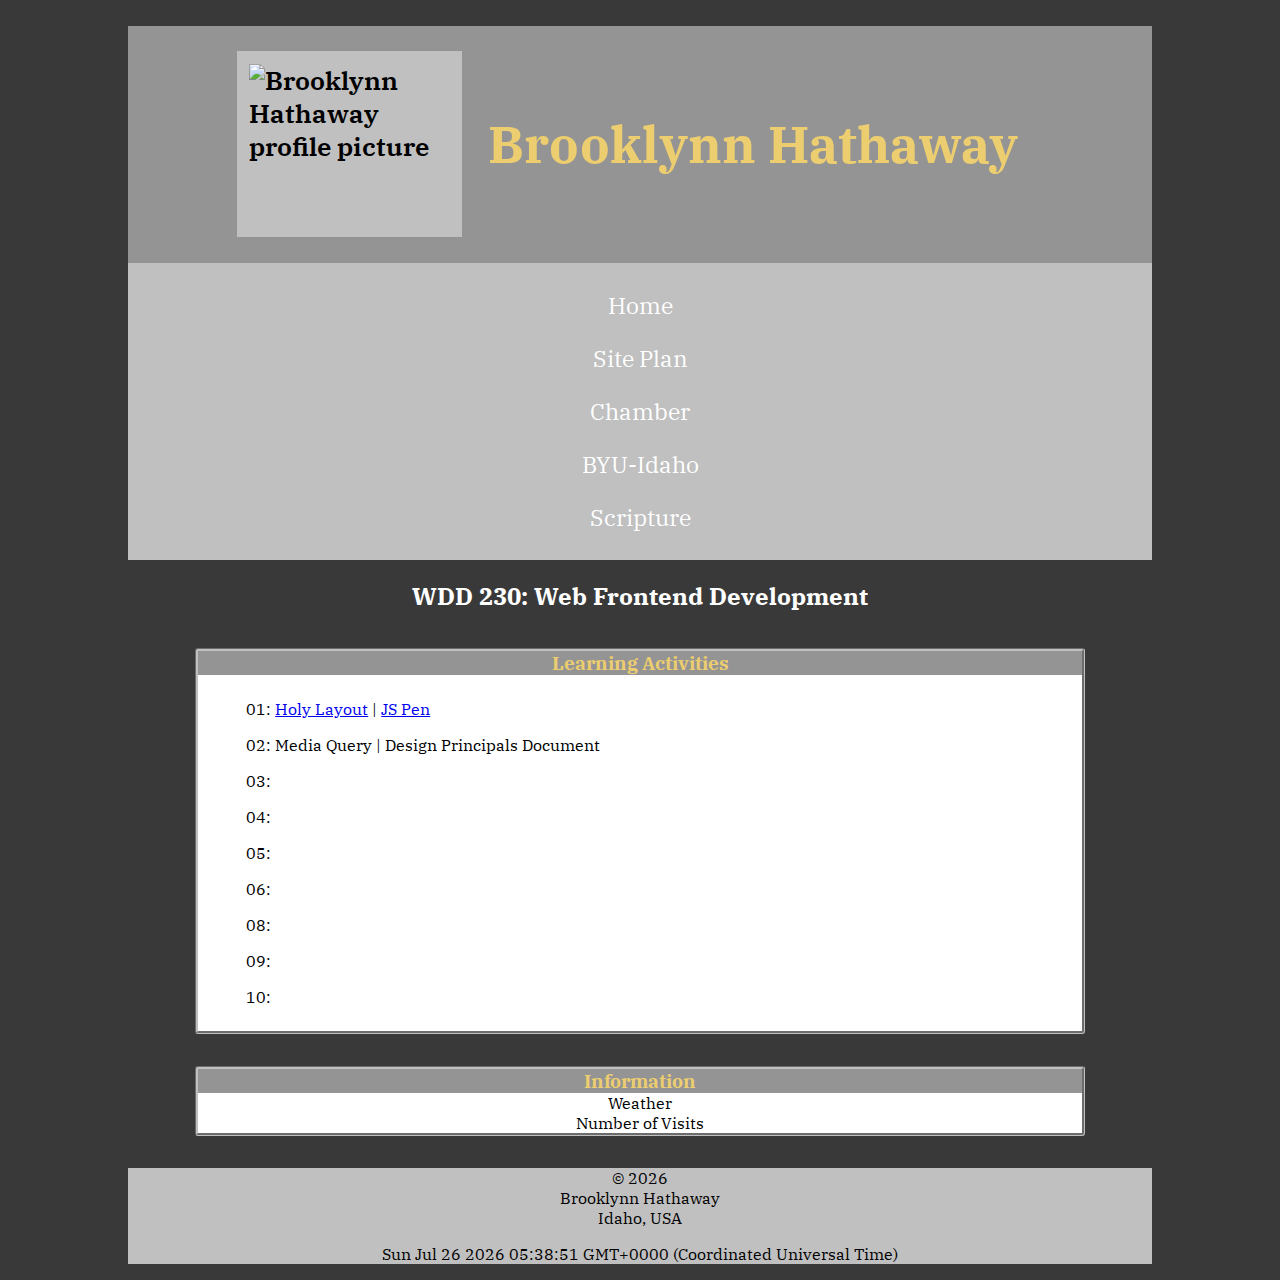
==== index.html @ 84883a9e "fixed HTML" ====
<!DOCTYPE html>
<html lang="en">
<head>
    <meta charset="UTF-8">
    <meta http-equiv="X-UA-Compatible" content="IE=edge">
    <meta name="viewport" content="width=device-width, initial-scale=1.0">
    <meta name="description" 
        content="This is Brooklynn Hathaway's course assignment portal for WDD 230 - Web Frontend Development">
    <meta name="author" content="Brooklynn Hathaway">
    <title>Brooklynn Hathaway - WDD 230 - Web Frontend Development</title>
    <link rel="stylesheet" href="styles/base.css">
    <link rel="preconnect" href="https://fonts.googleapis.com">
    <link rel="preconnect" href="https://fonts.gstatic.com" crossorigin>
    <link href="https://fonts.googleapis.com/css2?family=IBM+Plex+Serif:ital,wght@0,100;0,200;0,300;0,400;0,500;0,600;0,700;1,100;1,200;1,300;1,400;1,500;1,600;1,700&display=swap" rel="stylesheet">
</head>
<body>
    <header>
        <img class="responsive" src="images/mePhoto.jpg" alt="Brooklynn Hathaway profile picture" width=200>
        <h1>Brooklynn Hathaway</h1>
    </header>
    <nav>
        <ul>
            <li><a href="#">Home</a> </li>
            <li><a href="lesson03/chamber-site-plan.html">Site Plan</a></li>
            <li><a href="chamber/">Chamber</a></li>
            <li><a href="https://www.byui.edu/" target="_blank">BYU-Idaho</a></li>
            <li><a href="https://www.churchofjesuschrist.org/study/scriptures/bofm/mosiah/2?lang=ase&id=p36-p38#p36" target="_blank">Scripture</a></li>
        </ul>
    </nav>
    <main>
        <h2>WDD 230: Web Frontend Development</h2>
        <section class="card">
            <h3>Learning Activities</h3>
            <ul>
                <li>01: <a href="lesson01/holygrail.html">Holy Layout</a> | <a href="https://codepen.io/Brooklynn-D-Hathaway/pen/LYvqeXG?editors=1010">JS Pen</a></li>
                <li>02: <a>Media Query</a> | <a>Design Principals Document</a></li>
                <li>03: <a href=""></a></li>
                <li>04: <a href=""></a></li>
                <li>05: <a href=""></a></li>
                <li>06: <a href=""></a></li>
                <li>08: <a href=""></a></li>
                <li>09: <a href=""></a></li>
                <li>10: <a href=""></a></li>
            </ul>
        </section>
        <section class="card">
            <h3>Information</h3>
            <div>Weather</div>
            <div>Number of Visits</div>
        </section>
    </main>
    <footer>
        <p> 
            &copy; <span id="year"></span> <br>
            Brooklynn Hathaway <br>
            Idaho, USA
        </p>
        <p id="lastModified"></p>
    </footer>
    <script src="scripts/getdates.js"></script>
</body>
</html>
---- styles/base.css ----
body {
    background-color: #393939;  
    max-width: 80%;
    margin: auto;  
    font-family: "IBM Plex Serif", serif;
}

header {
    display: flex;
    justify-content: center;
    font-weight: 600;
    font-style: normal;
    font-size: 2vw;
    padding: 1em;
    background-color: #949494;
    margin-top: 1em;
}

.responsive {
    max-width: 25%;
    height: auto;
    padding: 0.5em;
}

img {
    background-color: #c0c0c0;
}

h1 {
    padding: 0.5em;
    text-align: center;
    color: #ECCD6F;
}

nav {
    background-color: #c0c0c0;
}

nav ul {
    text-align: center;
    list-style-type: none;
    margin:0;
    padding: 1em;
}

nav li {
    padding: 0.5em;
    font-size: 1.8vw;
}

nav ul li a {
    text-decoration: none;
    color:white;
}

a:hover {
    color: #D88268;
}



main {
    display: grid;
    max-width: 90%;
    margin: auto;
    text-align: center;
}

h2 {
    color: white;
}

main section h3 {
    background-color: #949494;
    color: #ECCD6F;
    margin: 0;
}

section {
    border-style: groove;
    border-color: #c0c0c0;
    border-radius: 3px;
    margin: 1em;
    background-color: white;
}

section ul {
    text-align: left;
    list-style-type: none;
}

section li {
    padding: 0.5em;
}

footer {
    background-color: #c0c0c0;
    text-align: center;

}
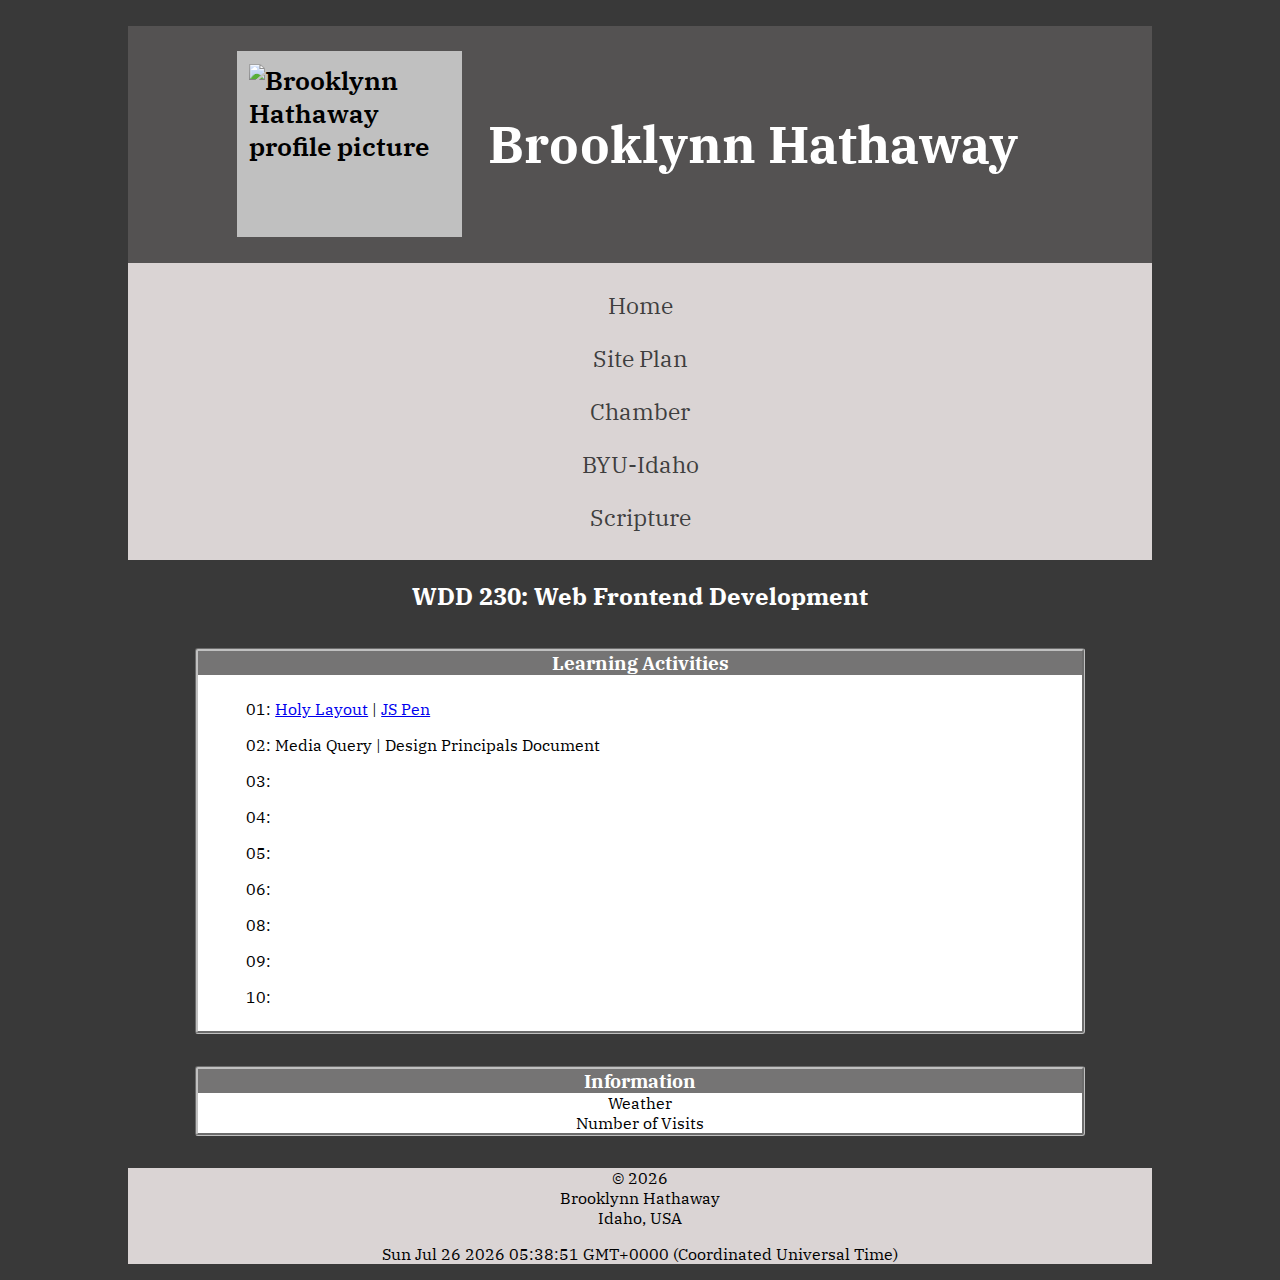
==== commit 8f299ddb: "added favicon" ====
--- a/index.html
+++ b/index.html
@@ -12,6 +12,7 @@
     <link rel="preconnect" href="https://fonts.googleapis.com">
     <link rel="preconnect" href="https://fonts.gstatic.com" crossorigin>
     <link href="https://fonts.googleapis.com/css2?family=IBM+Plex+Serif:ital,wght@0,100;0,200;0,300;0,400;0,500;0,600;0,700;1,100;1,200;1,300;1,400;1,500;1,600;1,700&display=swap" rel="stylesheet">
+    <link rel="icon" href="favicon.ico">
 </head>
 <body>
     <header>
--- a/styles/base.css
+++ b/styles/base.css
@@ -13,7 +13,7 @@
     font-style: normal;
     font-size: 2vw;
     padding: 1em;
-    background-color: #949494;
+    background-color: #545252;
     margin-top: 1em;
 }
 
@@ -30,11 +30,11 @@
 h1 {
     padding: 0.5em;
     text-align: center;
-    color: #ECCD6F;
+    color: white;
 }
 
 nav {
-    background-color: #c0c0c0;
+    background-color: #dad4d4;
 }
 
 nav ul {
@@ -49,10 +49,13 @@
     font-size: 1.8vw;
 }
 
-nav ul li a {
+nav a {
+    padding: 1em;
+    min-width: 120px;
     text-decoration: none;
-    color:white;
-}
+    padding: 10px;
+    color:rgb(62, 62, 62);
+    }
 
 a:hover {
     color: #D88268;
@@ -72,8 +75,8 @@
 }
 
 main section h3 {
-    background-color: #949494;
-    color: #ECCD6F;
+    background-color: #757474;
+    color: white;
     margin: 0;
 }
 
@@ -95,7 +98,7 @@
 }
 
 footer {
-    background-color: #c0c0c0;
+    background-color: #dad4d4;
     text-align: center;
 
 }
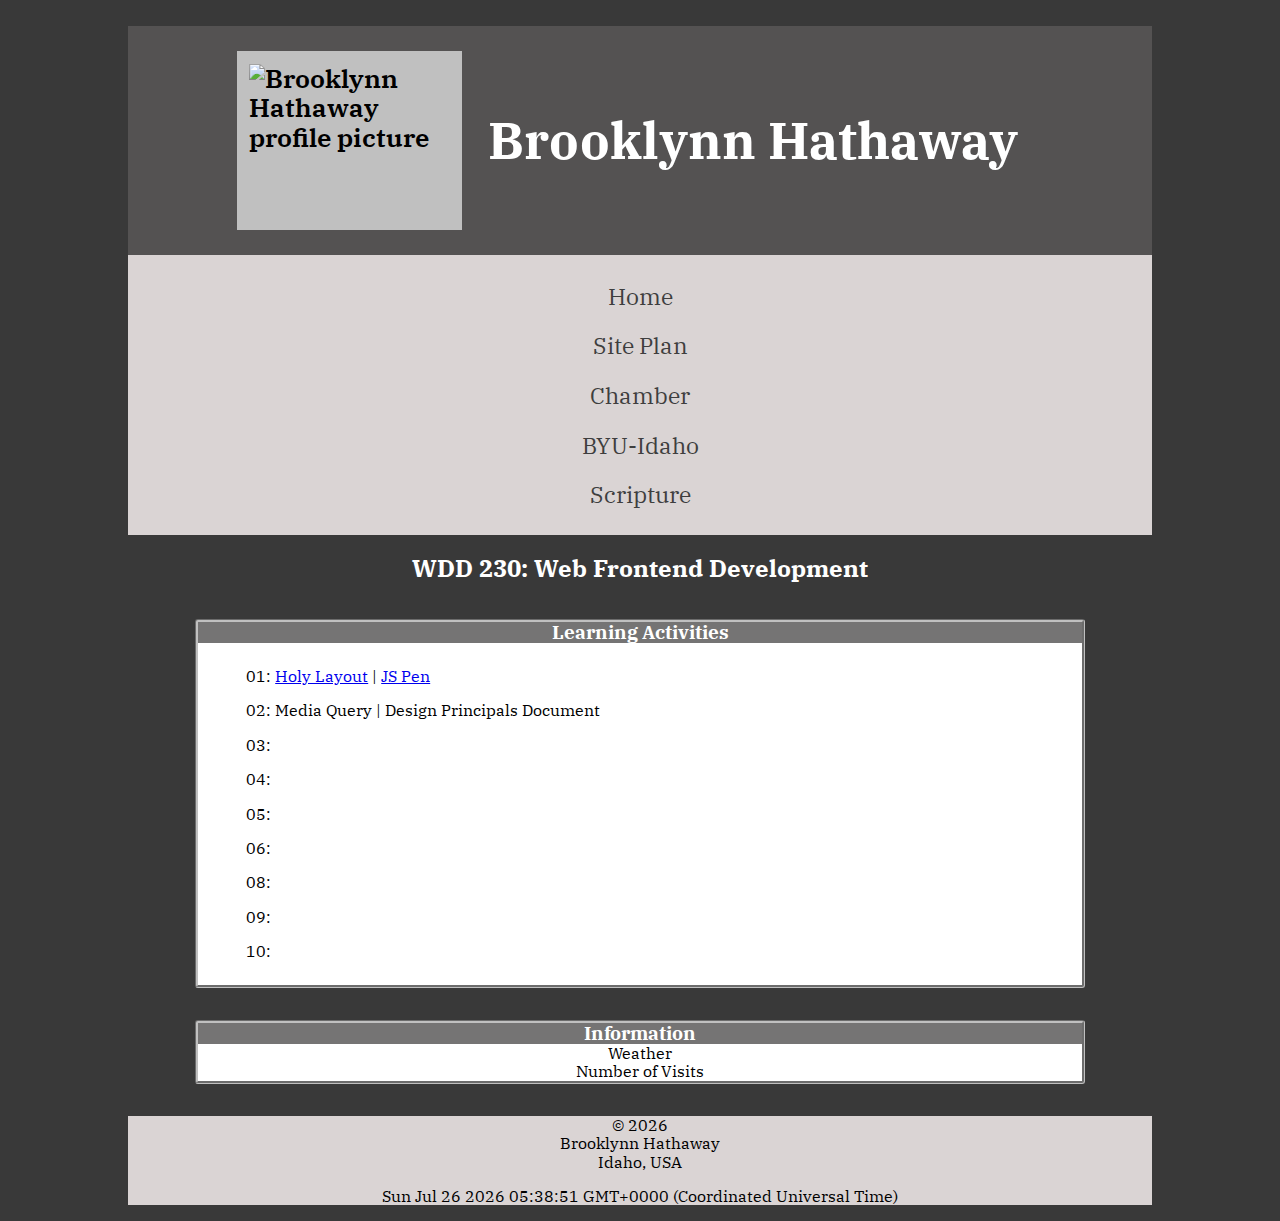
==== commit 0d756ccb: "added normalize css" ====
--- a/index.html
+++ b/index.html
@@ -7,7 +7,12 @@
     <meta name="description" 
         content="This is Brooklynn Hathaway's course assignment portal for WDD 230 - Web Frontend Development">
     <meta name="author" content="Brooklynn Hathaway">
+    <meta property="og:title" content="Brook's WDD 230 Home Page" >
+    <meta property="og:type" content="website" >
+    <meta property="og:url" content="https://hearthebrook.github.io/wdd230/" >
+    <meta property="og:image" content="images/rexburg.jpeg" >
     <title>Brooklynn Hathaway - WDD 230 - Web Frontend Development</title>
+    <link rel="stylesheet" href="styles/normalize.css">
     <link rel="stylesheet" href="styles/base.css">
     <link rel="preconnect" href="https://fonts.googleapis.com">
     <link rel="preconnect" href="https://fonts.gstatic.com" crossorigin>
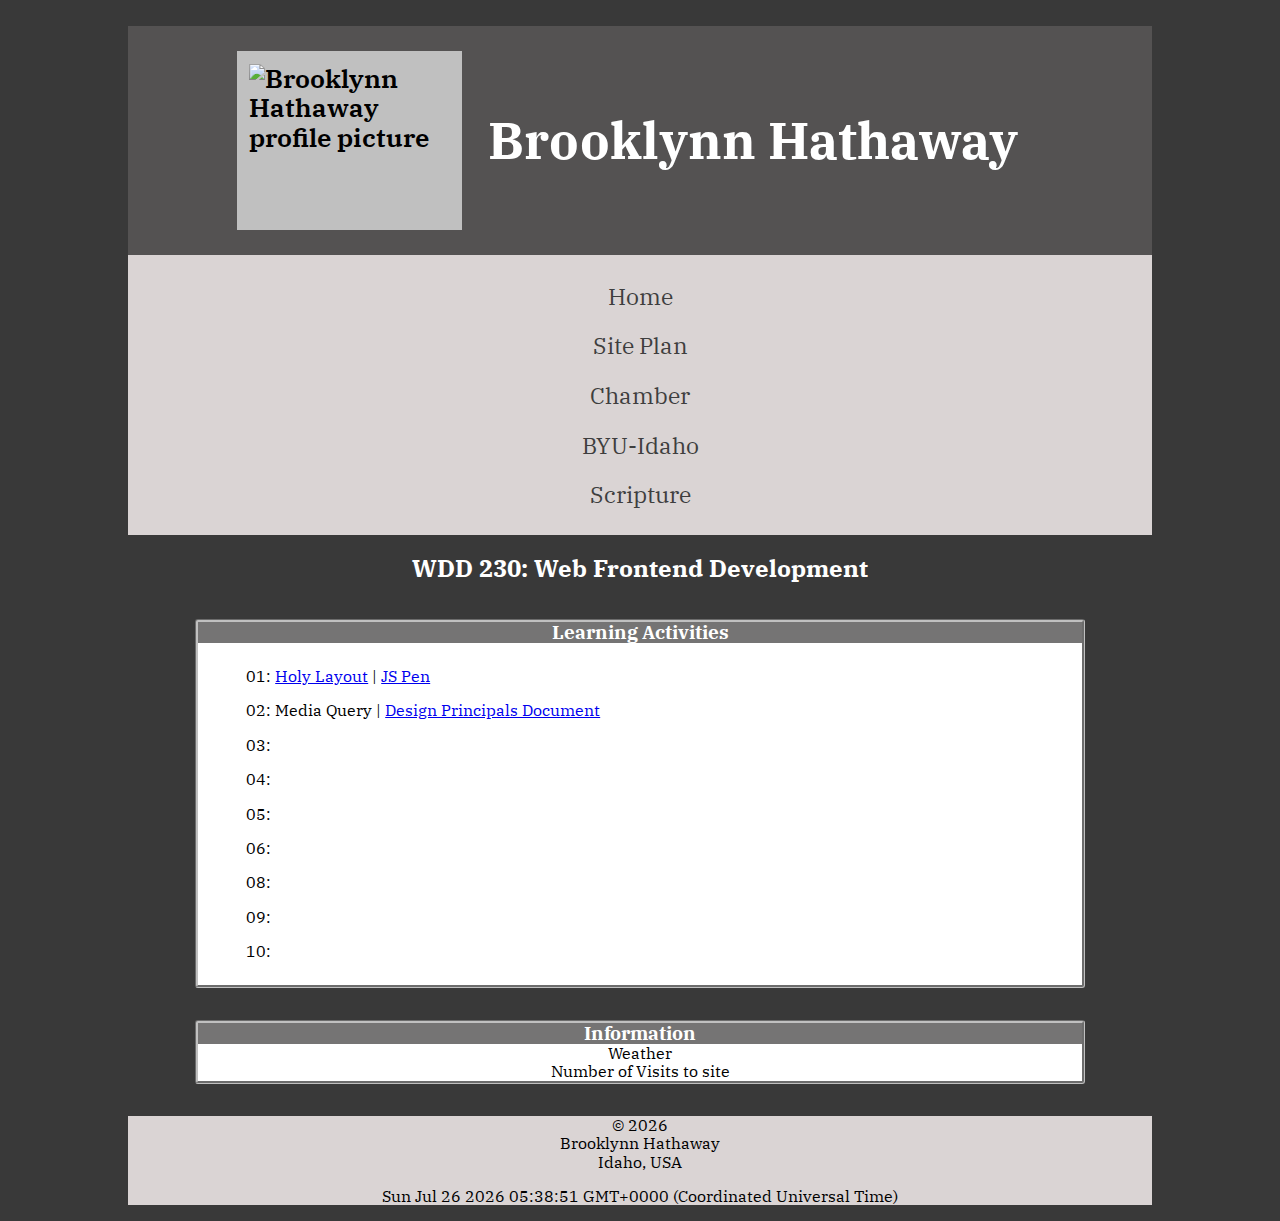
==== commit f12243be: "design assignment" ====
--- a/index.html
+++ b/index.html
@@ -39,7 +39,7 @@
             <h3>Learning Activities</h3>
             <ul>
                 <li>01: <a href="lesson01/holygrail.html">Holy Layout</a> | <a href="https://codepen.io/Brooklynn-D-Hathaway/pen/LYvqeXG?editors=1010">JS Pen</a></li>
-                <li>02: <a>Media Query</a> | <a>Design Principals Document</a></li>
+                <li>02: <a>Media Query</a> | <a href="lesson02/design.html">Design Principals Document</a></li>
                 <li>03: <a href=""></a></li>
                 <li>04: <a href=""></a></li>
                 <li>05: <a href=""></a></li>
@@ -52,7 +52,7 @@
         <section class="card">
             <h3>Information</h3>
             <div>Weather</div>
-            <div>Number of Visits</div>
+            <div>Number of Visits to site</div>
         </section>
     </main>
     <footer>
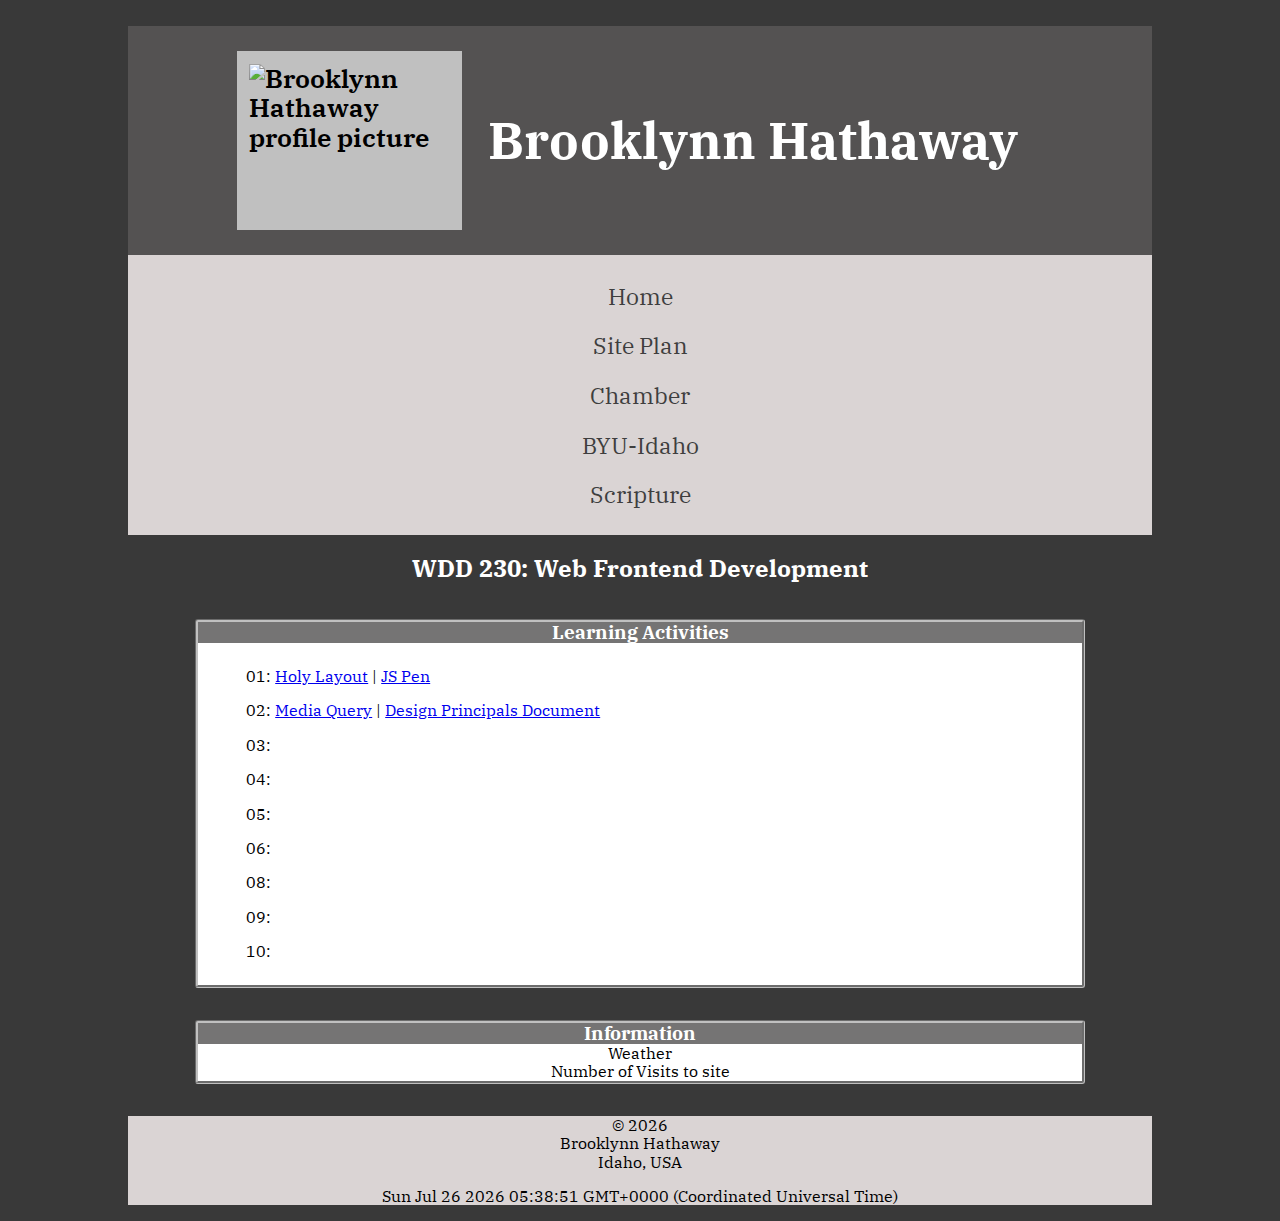
==== commit 9482132c: "media query practice" ====
--- a/index.html
+++ b/index.html
@@ -39,7 +39,7 @@
             <h3>Learning Activities</h3>
             <ul>
                 <li>01: <a href="lesson01/holygrail.html">Holy Layout</a> | <a href="https://codepen.io/Brooklynn-D-Hathaway/pen/LYvqeXG?editors=1010">JS Pen</a></li>
-                <li>02: <a>Media Query</a> | <a href="lesson02/design.html">Design Principals Document</a></li>
+                <li>02: <a href="lesson02/media-query.html">Media Query</a> | <a href="lesson02/design.html">Design Principals Document</a></li>
                 <li>03: <a href=""></a></li>
                 <li>04: <a href=""></a></li>
                 <li>05: <a href=""></a></li>
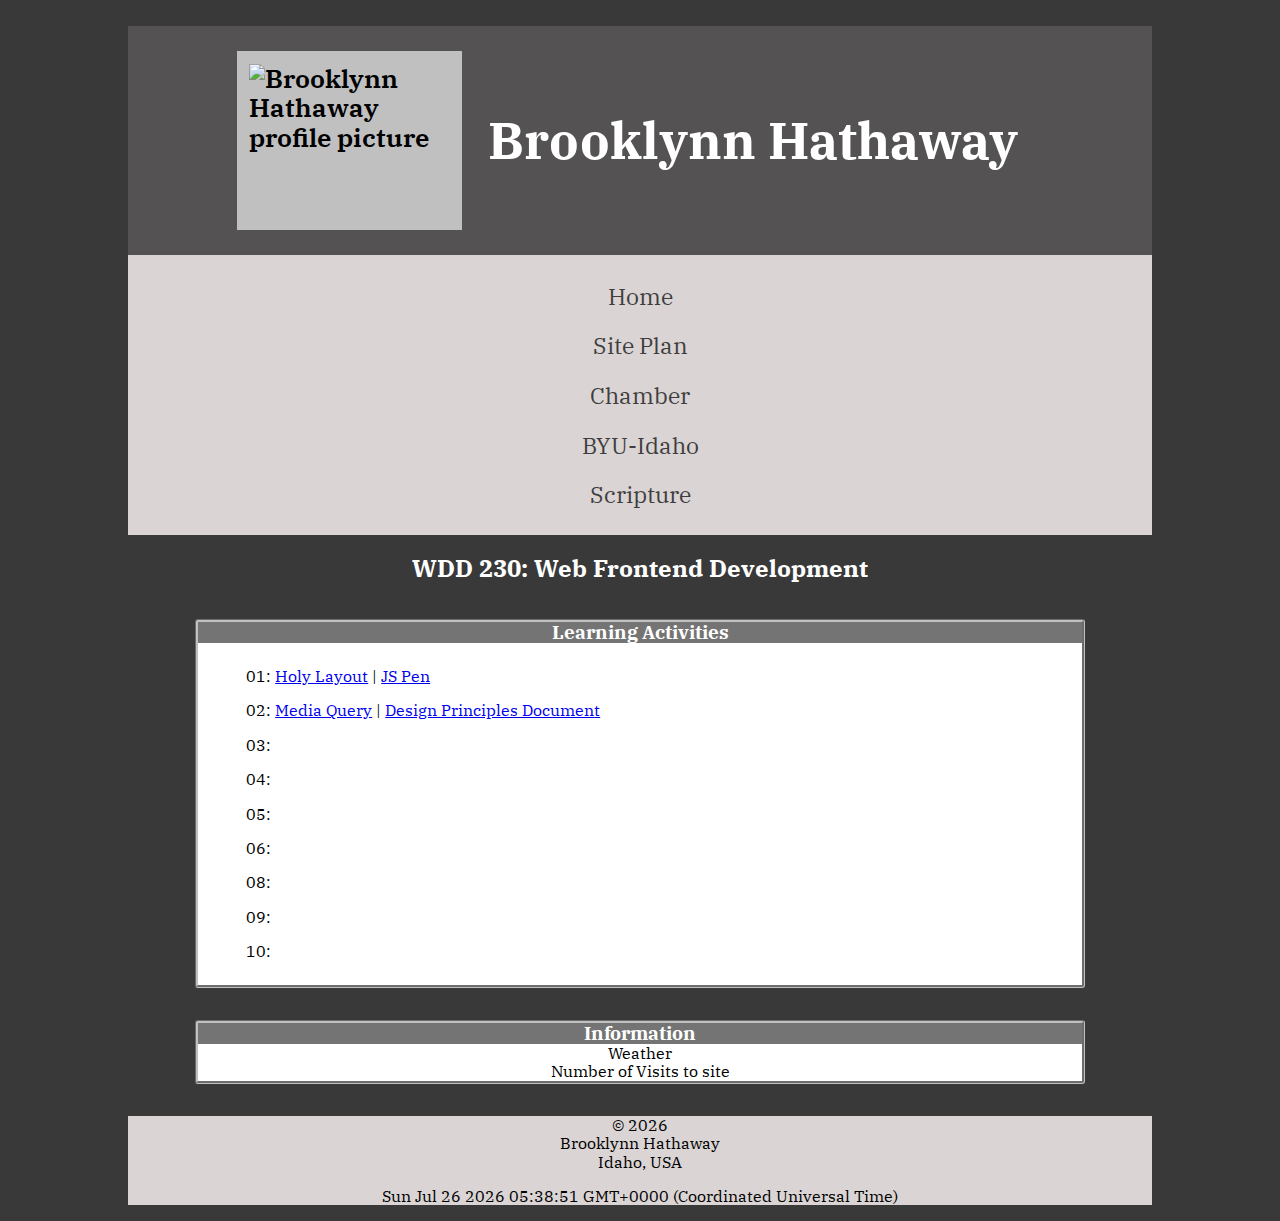
==== commit 56e33139: "typo" ====
--- a/index.html
+++ b/index.html
@@ -39,7 +39,7 @@
             <h3>Learning Activities</h3>
             <ul>
                 <li>01: <a href="lesson01/holygrail.html">Holy Layout</a> | <a href="https://codepen.io/Brooklynn-D-Hathaway/pen/LYvqeXG?editors=1010">JS Pen</a></li>
-                <li>02: <a href="lesson02/media-query.html">Media Query</a> | <a href="lesson02/design.html">Design Principals Document</a></li>
+                <li>02: <a href="lesson02/media-query.html">Media Query</a> | <a href="lesson02/design.html">Design Principles Document</a></li>
                 <li>03: <a href=""></a></li>
                 <li>04: <a href=""></a></li>
                 <li>05: <a href=""></a></li>
